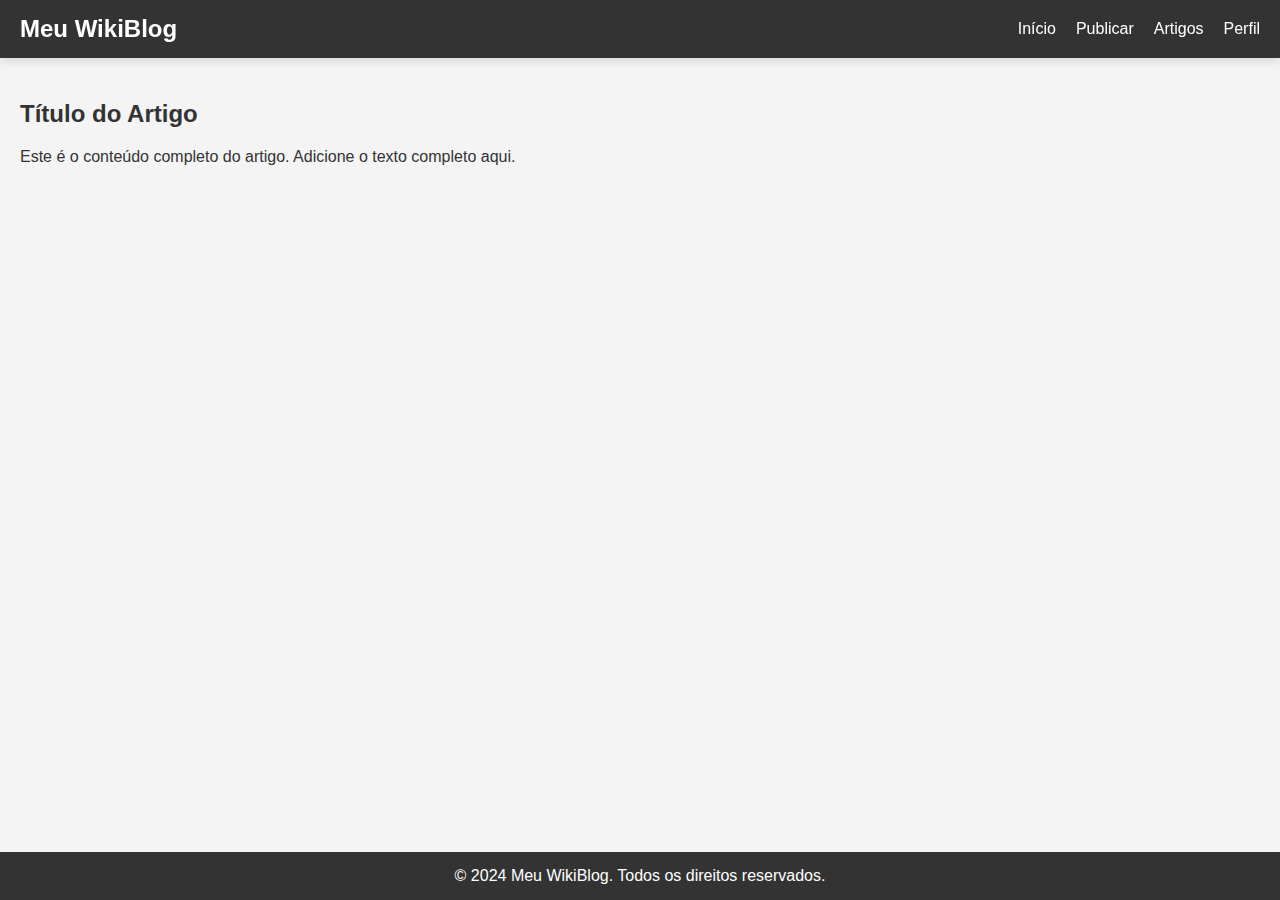
==== artigo-individual.html @ c9dd35a4 "Primeiro commit com o site" ====
<!DOCTYPE html>
<html lang="pt-BR">
<head>
    <meta charset="UTF-8">
    <meta name="viewport" content="width=device-width, initial-scale=1.0">
    <meta http-equiv="X-UA-Compatible" content="IE=edge">
    <title>Título do Artigo - Meu WikiBlog</title>
    <link rel="stylesheet" href="styles.css">
</head>
<body>
    <header>
        <div class="logo">Meu WikiBlog</div>
        <nav>
            <ul>
                <li><a href="index.html">Início</a></li>
                <li><a href="publicacao.html">Publicar</a></li>
                <li><a href="artigos.html">Artigos</a></li>
                <li><a href="perfil.html">Perfil</a></li>
            </ul>
        </nav>
    </header>

    <main>
        <section id="artigo">
            <h2>Título do Artigo</h2>
            <p>Este é o conteúdo completo do artigo. Adicione o texto completo aqui.</p>
        </section>
    </main>

    <footer>
        <p>&copy; 2024 Meu WikiBlog. Todos os direitos reservados.</p>
    </footer>

    <script src="scripts.js"></script>
</body>
</html>
---- styles.css ----
* {
    margin: 0;
    padding: 0;
    box-sizing: border-box;
}

body {
    font-family: 'Arial', sans-serif;
    background-color: #f4f4f4;
    color: #333;
}

header {
    background-color: #333;
    color: white;
    padding: 15px 20px;
    position: fixed;
    width: 100%;
    top: 0;
    z-index: 1000;
    box-shadow: 0 4px 8px rgba(0, 0, 0, 0.1);
    display: flex;
    justify-content: space-between;
    align-items: center;
}

header .logo {
    font-size: 24px;
    font-weight: bold;
}

nav ul {
    list-style: none;
    display: flex;
}

nav ul li {
    margin-left: 20px;
}

nav ul li a {
    color: white;
    text-decoration: none;
    font-size: 16px;
    transition: color 0.3s;
}

nav ul li a:hover {
    color: #f0a500;
}

.hero {
    background: url('images/hero-bg.jpg') center center/cover no-repeat;
    height: 80vh;
    display: flex;
    justify-content: center;
    align-items: center;
    text-align: center;
    color: white;
    padding-top: 60px;
}

.hero h1 {
    font-size: 36px;
    margin-bottom: 15px;
}

.hero p {
    font-size: 18px;
    margin-bottom: 20px;
}

form#search-form {
    display: flex;
    justify-content: center;
    align-items: center;
    margin-top: 20px;
}

#search-input {
    padding: 10px;
    font-size: 16px;
    border-radius: 5px;
    border: 1px solid #ddd;
    width: 250px;
    margin-right: 10px;
}

button[type="submit"] {
    padding: 10px 20px;
    background-color: #f0a500;
    color: white;
    border: none;
    border-radius: 5px;
    cursor: pointer;
    transition: background-color 0.3s;
}

button[type="submit"]:hover {
    background-color: #e08e00;
}

main {
    padding: 100px 20px;
}

section#publicar, section#artigos, section#perfil {
    background-color: white;
    padding: 20px;
    border-radius: 8px;
    box-shadow: 0 4px 8px rgba(0, 0, 0, 0.1);
    margin-bottom: 20px;
}

h2 {
    margin-bottom: 20px;
    font-size: 24px;
    color: #333;
}

label {
    display: block;
    margin-bottom: 10px;
    font-weight: bold;
}

input[type="text"], textarea {
    width: 100%;
    padding: 10px;
    font-size: 16px;
    border-radius: 5px;
    border: 1px solid #ddd;
    margin-bottom: 20px;
}

button[type="submit"] {
    background-color: #f0a500;
    color: white;
    padding: 10px 20px;
    border: none;
    border-radius: 5px;
    cursor: pointer;
    transition: background-color 0.3s;
}

button[type="submit"]:hover {
    background-color: #e08e00;
}

article {
    margin-bottom: 20px;
    padding: 15px;
    background-color: white;
    border-radius: 8px;
    box-shadow: 0 4px 8px rgba(0, 0, 0, 0.1);
}

article h3 {
    margin-bottom: 10px;
    font-size: 20px;
}

article p {
    font-size: 16px;
    color: #555;
}

article a {
    color: #f0a500;
    text-decoration: none;
    transition: color 0.3s;
}

article a:hover {
    color: #e08e00;
}

#perfil img {
    width: 100px;
    height: 100px;
    border-radius: 50%;
    margin-bottom: 15px;
}

footer {
    background-color: #333;
    color: white;
    text-align: center;
    padding: 15px;
    position: fixed;
    bottom: 0;
    width: 100%;
}
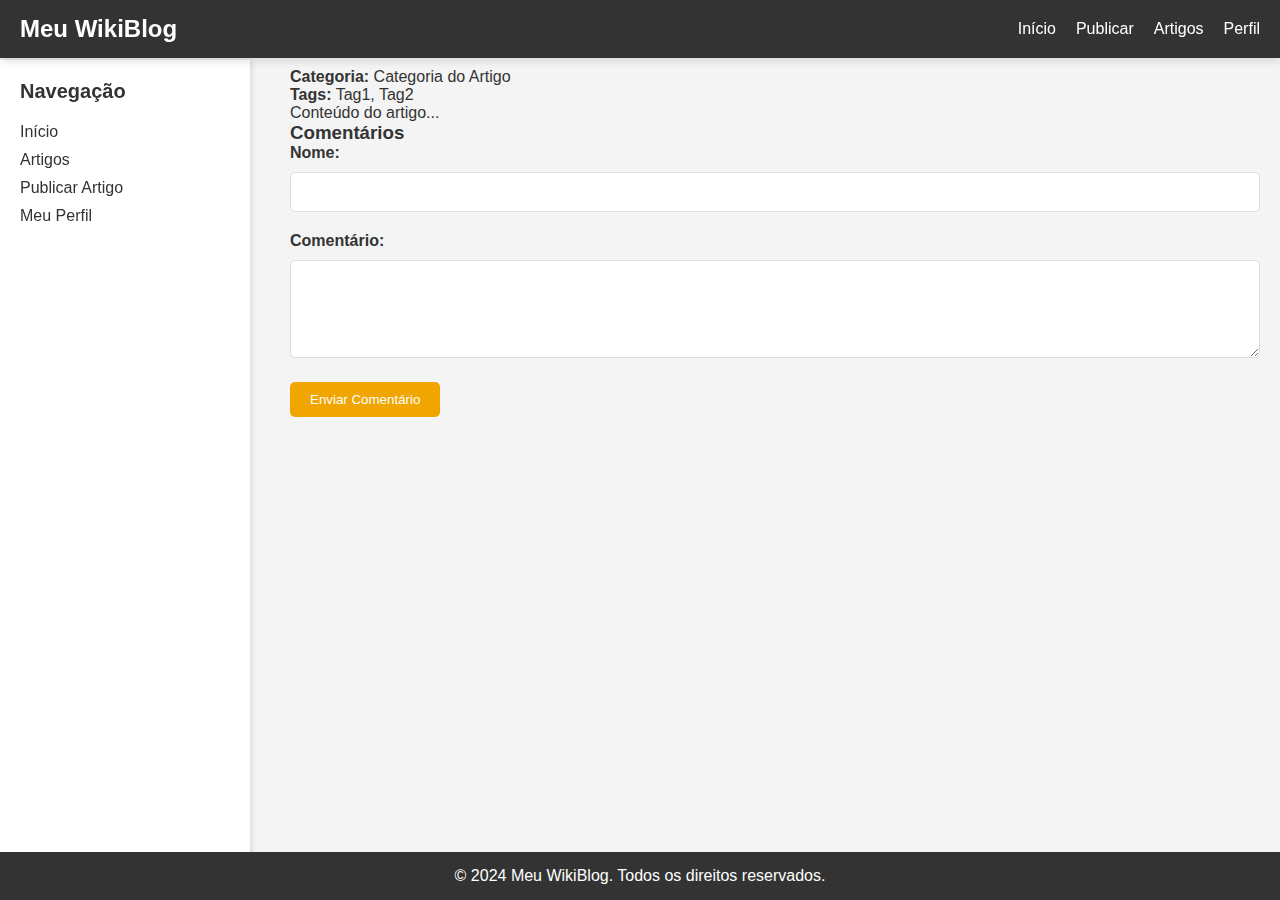
==== commit 9860a7f7: "Update artigo-individual.html" ====
--- a/artigo-individual.html
+++ b/artigo-individual.html
@@ -3,7 +3,6 @@
 <head>
     <meta charset="UTF-8">
     <meta name="viewport" content="width=device-width, initial-scale=1.0">
-    <meta http-equiv="X-UA-Compatible" content="IE=edge">
     <title>Título do Artigo - Meu WikiBlog</title>
     <link rel="stylesheet" href="styles.css">
 </head>
@@ -20,10 +19,40 @@
         </nav>
     </header>
 
-    <main>
+    <aside class="sidebar">
+        <h2>Navegação</h2>
+        <ul>
+            <li><a href="index.html">Início</a></li>
+            <li><a href="artigos.html">Artigos</a></li>
+            <li><a href="publicacao.html">Publicar Artigo</a></li>
+            <li><a href="perfil.html">Meu Perfil</a></li>
+        </ul>
+    </aside>
+
+    <main class="main-content">
         <section id="artigo">
             <h2>Título do Artigo</h2>
-            <p>Este é o conteúdo completo do artigo. Adicione o texto completo aqui.</p>
+            <p><strong>Categoria:</strong> Categoria do Artigo</p>
+            <p><strong>Tags:</strong> Tag1, Tag2</p>
+            <div id="artigo-conteudo">
+                <p>Conteúdo do artigo...</p>
+            </div>
+
+            <section id="comentarios">
+                <h3>Comentários</h3>
+                <div id="comentarios-container">
+                    <!-- Comentários serão adicionados aqui -->
+                </div>
+                <form id="comentario-form">
+                    <label for="nome">Nome:</label>
+                    <input type="text" id="nome" name="nome" required>
+
+                    <label for="comentario">Comentário:</label>
+                    <textarea id="comentario" name="comentario" rows="4" required></textarea>
+
+                    <button type="submit">Enviar Comentário</button>
+                </form>
+            </section>
         </section>
     </main>
 
@@ -33,4 +62,4 @@
 
     <script src="scripts.js"></script>
 </body>
-</html>+</html>
--- a/styles.css
+++ b/styles.css
@@ -190,4 +190,56 @@
     position: fixed;
     bottom: 0;
     width: 100%;
-}+}
+/* Menu lateral */
+.sidebar {
+    width: 250px;
+    position: fixed;
+    top: 60px;
+    left: 0;
+    background-color: #fff;
+    padding: 20px;
+    height: 100%;
+    box-shadow: 2px 0 5px rgba(0, 0, 0, 0.1);
+}
+
+.sidebar h2 {
+    margin-bottom: 20px;
+    font-size: 20px;
+}
+
+.sidebar ul {
+    list-style: none;
+}
+
+.sidebar ul li {
+    margin-bottom: 10px;
+}
+
+.sidebar ul li a {
+    text-decoration: none;
+    color: #333;
+    font-size: 16px;
+}
+
+.sidebar ul li a:hover {
+    color: #f0a500;
+}
+
+/* Conteúdo principal */
+.main-content {
+    margin-left: 270px;
+    padding: 20px;
+}
+
+@media (max-width: 768px) {
+    .sidebar {
+        width: 100%;
+        height: auto;
+        position: relative;
+    }
+
+    .main-content {
+        margin-left: 0;
+    }
+}
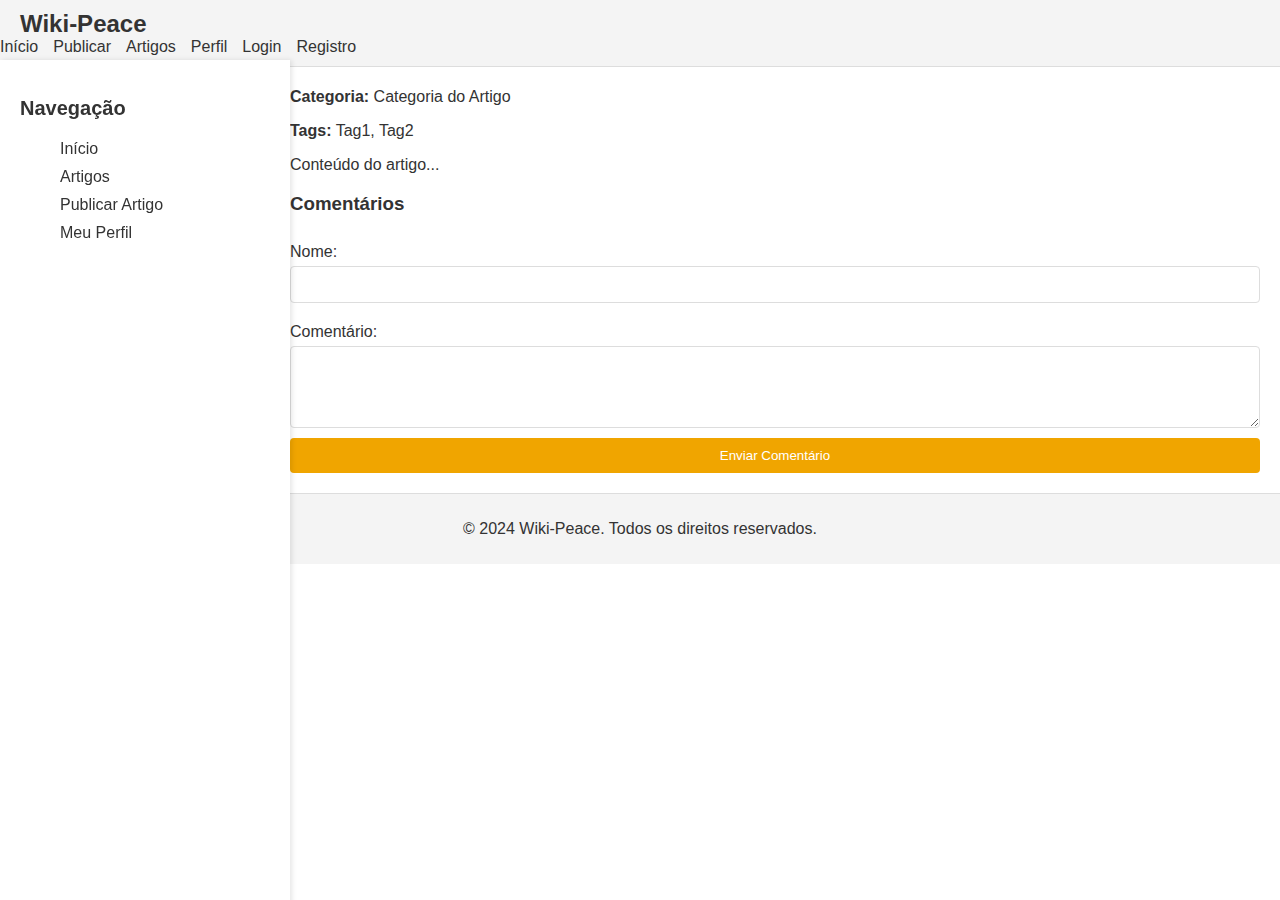
==== commit 686096bd: "Update artigo-individual.html" ====
--- a/artigo-individual.html
+++ b/artigo-individual.html
@@ -3,18 +3,20 @@
 <head>
     <meta charset="UTF-8">
     <meta name="viewport" content="width=device-width, initial-scale=1.0">
-    <title>Título do Artigo - Meu WikiBlog</title>
+    <title>Artigo Individual - Wiki-Peace</title>
     <link rel="stylesheet" href="styles.css">
 </head>
 <body>
     <header>
-        <div class="logo">Meu WikiBlog</div>
+        <div class="logo">Wiki-Peace</div>
         <nav>
             <ul>
                 <li><a href="index.html">Início</a></li>
                 <li><a href="publicacao.html">Publicar</a></li>
                 <li><a href="artigos.html">Artigos</a></li>
                 <li><a href="perfil.html">Perfil</a></li>
+                <li><a href="login.html">Login</a></li>
+                <li><a href="registro.html">Registro</a></li>
             </ul>
         </nav>
     </header>
@@ -57,7 +59,7 @@
     </main>
 
     <footer>
-        <p>&copy; 2024 Meu WikiBlog. Todos os direitos reservados.</p>
+        <p>&copy; 2024 Wiki-Peace. Todos os direitos reservados.</p>
     </footer>
 
     <script src="scripts.js"></script>
--- a/styles.css
+++ b/styles.css
@@ -1,196 +1,47 @@
-* {
+/* Layout geral */
+body {
+    font-family: Arial, sans-serif;
     margin: 0;
     padding: 0;
-    box-sizing: border-box;
-}
-
-body {
-    font-family: 'Arial', sans-serif;
-    background-color: #f4f4f4;
     color: #333;
 }
 
 header {
-    background-color: #333;
-    color: white;
-    padding: 15px 20px;
+    background-color: #f4f4f4;
+    padding: 10px 0;
     position: fixed;
     width: 100%;
     top: 0;
-    z-index: 1000;
-    box-shadow: 0 4px 8px rgba(0, 0, 0, 0.1);
-    display: flex;
-    justify-content: space-between;
-    align-items: center;
+    left: 0;
+    border-bottom: 1px solid #ddd;
 }
 
-header .logo {
+.logo {
     font-size: 24px;
     font-weight: bold;
+    margin-left: 20px;
 }
 
 nav ul {
     list-style: none;
+    padding: 0;
+    margin: 0;
     display: flex;
 }
 
 nav ul li {
-    margin-left: 20px;
+    margin-right: 15px;
 }
 
 nav ul li a {
-    color: white;
     text-decoration: none;
-    font-size: 16px;
-    transition: color 0.3s;
+    color: #333;
 }
 
 nav ul li a:hover {
     color: #f0a500;
 }
 
-.hero {
-    background: url('images/hero-bg.jpg') center center/cover no-repeat;
-    height: 80vh;
-    display: flex;
-    justify-content: center;
-    align-items: center;
-    text-align: center;
-    color: white;
-    padding-top: 60px;
-}
-
-.hero h1 {
-    font-size: 36px;
-    margin-bottom: 15px;
-}
-
-.hero p {
-    font-size: 18px;
-    margin-bottom: 20px;
-}
-
-form#search-form {
-    display: flex;
-    justify-content: center;
-    align-items: center;
-    margin-top: 20px;
-}
-
-#search-input {
-    padding: 10px;
-    font-size: 16px;
-    border-radius: 5px;
-    border: 1px solid #ddd;
-    width: 250px;
-    margin-right: 10px;
-}
-
-button[type="submit"] {
-    padding: 10px 20px;
-    background-color: #f0a500;
-    color: white;
-    border: none;
-    border-radius: 5px;
-    cursor: pointer;
-    transition: background-color 0.3s;
-}
-
-button[type="submit"]:hover {
-    background-color: #e08e00;
-}
-
-main {
-    padding: 100px 20px;
-}
-
-section#publicar, section#artigos, section#perfil {
-    background-color: white;
-    padding: 20px;
-    border-radius: 8px;
-    box-shadow: 0 4px 8px rgba(0, 0, 0, 0.1);
-    margin-bottom: 20px;
-}
-
-h2 {
-    margin-bottom: 20px;
-    font-size: 24px;
-    color: #333;
-}
-
-label {
-    display: block;
-    margin-bottom: 10px;
-    font-weight: bold;
-}
-
-input[type="text"], textarea {
-    width: 100%;
-    padding: 10px;
-    font-size: 16px;
-    border-radius: 5px;
-    border: 1px solid #ddd;
-    margin-bottom: 20px;
-}
-
-button[type="submit"] {
-    background-color: #f0a500;
-    color: white;
-    padding: 10px 20px;
-    border: none;
-    border-radius: 5px;
-    cursor: pointer;
-    transition: background-color 0.3s;
-}
-
-button[type="submit"]:hover {
-    background-color: #e08e00;
-}
-
-article {
-    margin-bottom: 20px;
-    padding: 15px;
-    background-color: white;
-    border-radius: 8px;
-    box-shadow: 0 4px 8px rgba(0, 0, 0, 0.1);
-}
-
-article h3 {
-    margin-bottom: 10px;
-    font-size: 20px;
-}
-
-article p {
-    font-size: 16px;
-    color: #555;
-}
-
-article a {
-    color: #f0a500;
-    text-decoration: none;
-    transition: color 0.3s;
-}
-
-article a:hover {
-    color: #e08e00;
-}
-
-#perfil img {
-    width: 100px;
-    height: 100px;
-    border-radius: 50%;
-    margin-bottom: 15px;
-}
-
-footer {
-    background-color: #333;
-    color: white;
-    text-align: center;
-    padding: 15px;
-    position: fixed;
-    bottom: 0;
-    width: 100%;
-}
 /* Menu lateral */
 .sidebar {
     width: 250px;
@@ -232,6 +83,54 @@
     padding: 20px;
 }
 
+.hero {
+    background-color: #f4f4f4;
+    padding: 20px;
+    border-radius: 8px;
+    margin-bottom: 20px;
+}
+
+.hero-content {
+    max-width: 600px;
+    margin: auto;
+}
+
+form {
+    display: flex;
+    flex-direction: column;
+}
+
+form label {
+    margin: 10px 0 5px;
+}
+
+form input, form textarea {
+    padding: 10px;
+    margin-bottom: 10px;
+    border: 1px solid #ddd;
+    border-radius: 4px;
+}
+
+form button {
+    padding: 10px;
+    background-color: #f0a500;
+    color: #fff;
+    border: none;
+    border-radius: 4px;
+    cursor: pointer;
+}
+
+form button:hover {
+    background-color: #e59400;
+}
+
+footer {
+    background-color: #f4f4f4;
+    padding: 10px;
+    text-align: center;
+    border-top: 1px solid #ddd;
+}
+
 @media (max-width: 768px) {
     .sidebar {
         width: 100%;
